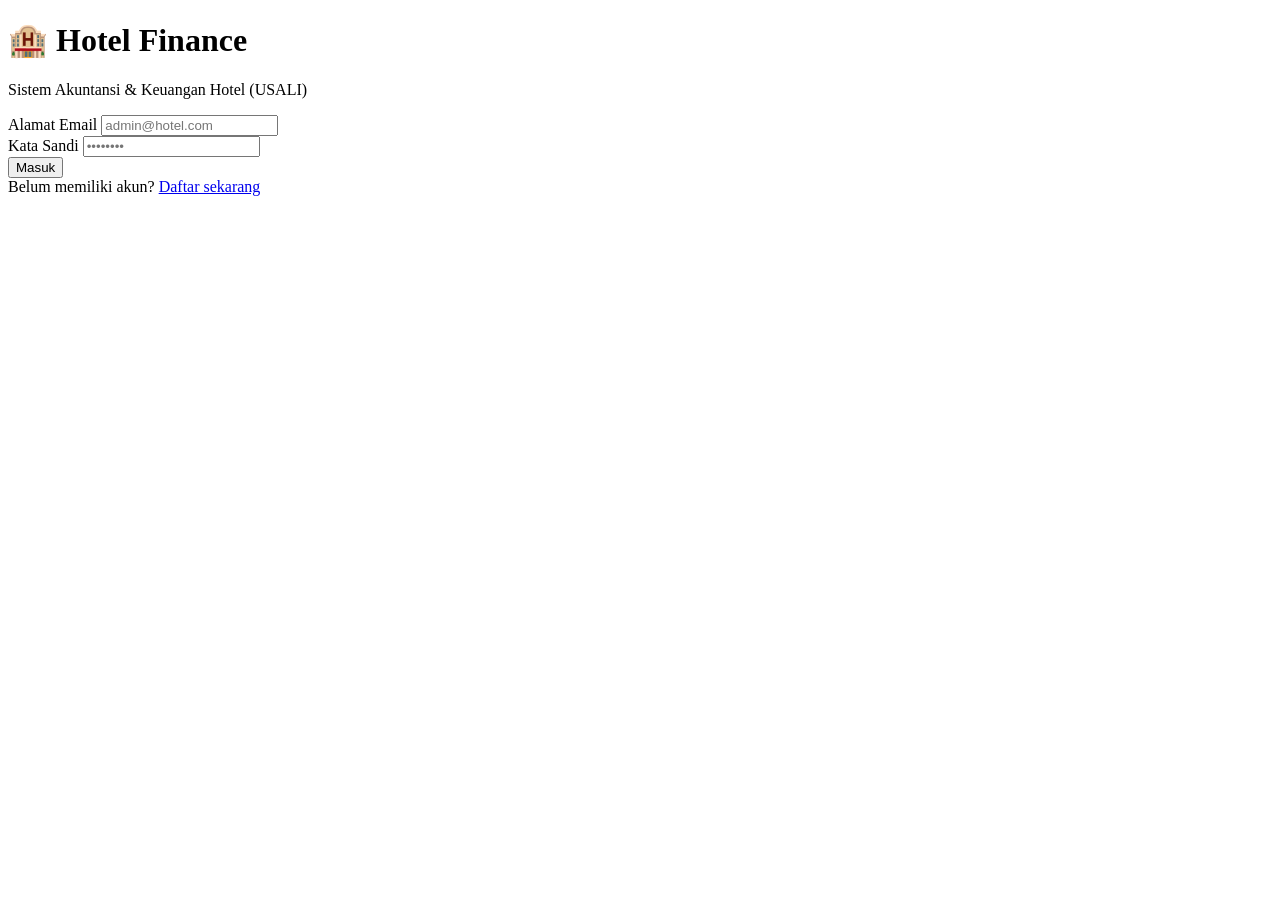
==== web/login.html @ 19eddf1e "feat: autentikasi jwt, hash password bcrypt, dan halaman login register" ====
<!DOCTYPE html>
<html lang="id">
<head>
  <meta charset="UTF-8">
  <meta name="viewport" content="width=device-width, initial-scale=1.0">
  <title>Login - Akuntansi Bisnis Hotel</title>
  <link rel="stylesheet" href="/static/css/style.css">
</head>
<body>
  <div class="auth-wrapper">
    <div class="auth-card">
      <div class="auth-header">
        <h1>🏨 Hotel Finance</h1>
        <p>Sistem Akuntansi & Keuangan Hotel (USALI)</p>
      </div>

      <div id="alertMessage" class="alert"></div>

      <form id="loginForm">
        <div class="form-group">
          <label for="email">Alamat Email</label>
          <input type="email" id="email" class="form-control" placeholder="admin@hotel.com" required>
        </div>

        <div class="form-group">
          <label for="password">Kata Sandi</label>
          <input type="password" id="password" class="form-control" placeholder="••••••••" required>
        </div>

        <button type="submit" class="btn btn-primary">Masuk</button>
      </form>

      <div class="auth-footer">
        Belum memiliki akun? <a href="/register">Daftar sekarang</a>
      </div>
    </div>
  </div>

  <script src="/static/js/auth.js"></script>
  <script>
    document.addEventListener("DOMContentLoaded", () => {
      initLoginForm();
    });
  </script>
</body>
</html>
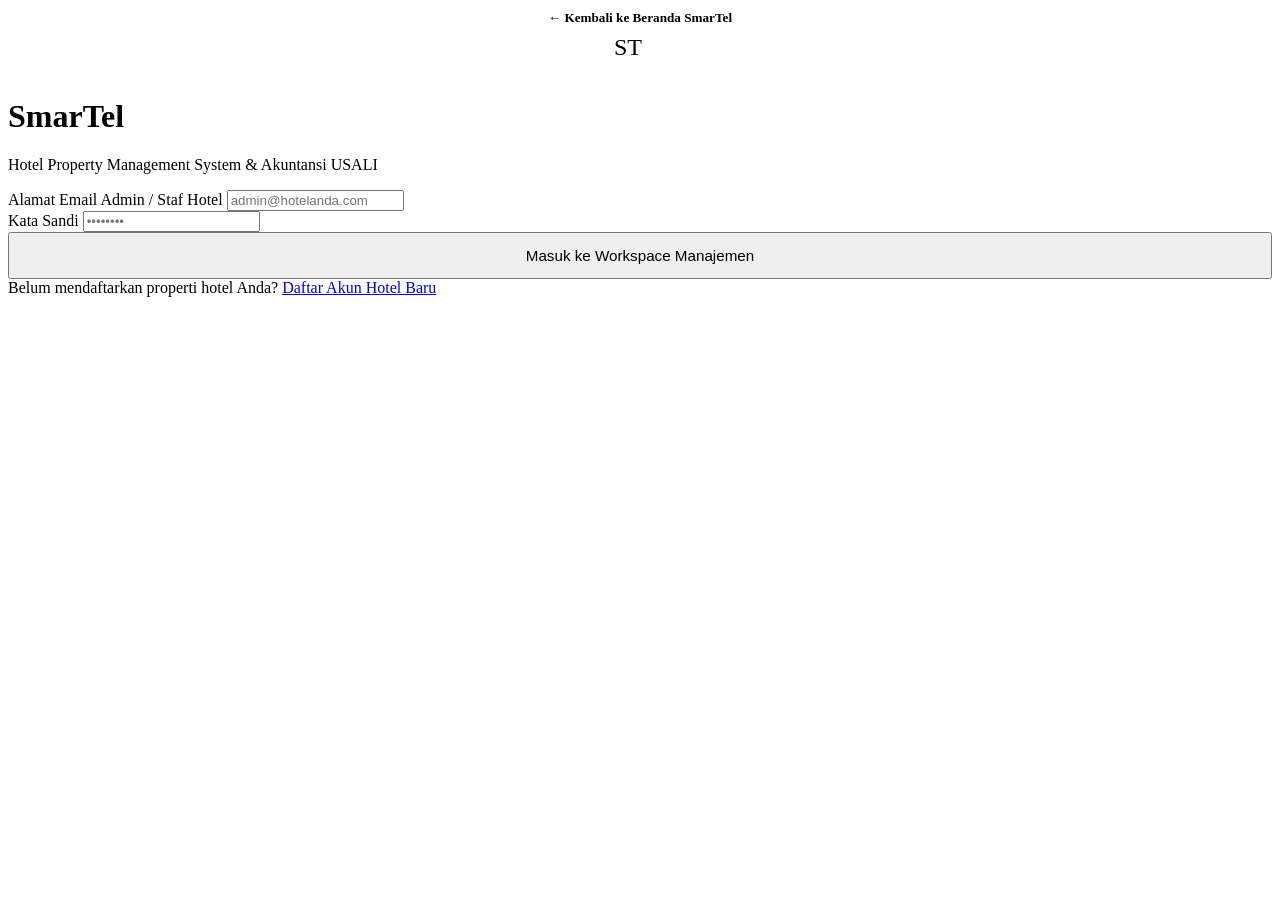
==== commit 606b9057: "new update" ====
--- a/web/login.html
+++ b/web/login.html
@@ -3,23 +3,30 @@
 <head>
   <meta charset="UTF-8">
   <meta name="viewport" content="width=device-width, initial-scale=1.0">
-  <title>Login - Akuntansi Bisnis Hotel</title>
+  <title>Masuk - SmarTel: Hotel Property Management System</title>
   <link rel="stylesheet" href="/static/css/style.css">
 </head>
 <body>
   <div class="auth-wrapper">
     <div class="auth-card">
+      <div style="text-align: center; margin-bottom: 0.5rem;">
+        <a href="/" style="display: inline-flex; align-items: center; gap: 0.5rem; text-decoration: none; color: var(--gold); font-size: 0.825rem; font-weight: 600;">
+          ← Kembali ke Beranda SmarTel
+        </a>
+      </div>
+
       <div class="auth-header">
-        <h1>🏨 Hotel Finance</h1>
-        <p>Sistem Akuntansi & Keuangan Hotel (USALI)</p>
+        <div class="brand-crest" style="margin: 0 auto; width: 52px; height: 52px; font-size: 1.5rem; border-radius: var(--radius-sm);">ST</div>
+        <h1 style="margin-top: 0.75rem;">SmarTel</h1>
+        <p>Hotel Property Management System & Akuntansi USALI</p>
       </div>
 
       <div id="alertMessage" class="alert"></div>
 
       <form id="loginForm">
         <div class="form-group">
-          <label for="email">Alamat Email</label>
-          <input type="email" id="email" class="form-control" placeholder="admin@hotel.com" required>
+          <label for="email">Alamat Email Admin / Staf Hotel</label>
+          <input type="email" id="email" class="form-control" placeholder="admin@hotelanda.com" required>
         </div>
 
         <div class="form-group">
@@ -27,11 +34,13 @@
           <input type="password" id="password" class="form-control" placeholder="••••••••" required>
         </div>
 
-        <button type="submit" class="btn btn-primary">Masuk</button>
+        <button type="submit" class="btn btn-primary" style="width: 100%; padding: 0.8rem; font-size: 0.95rem;">
+          Masuk ke Workspace Manajemen
+        </button>
       </form>
 
       <div class="auth-footer">
-        Belum memiliki akun? <a href="/register">Daftar sekarang</a>
+        Belum mendaftarkan properti hotel Anda? <a href="/register">Daftar Akun Hotel Baru</a>
       </div>
     </div>
   </div>
